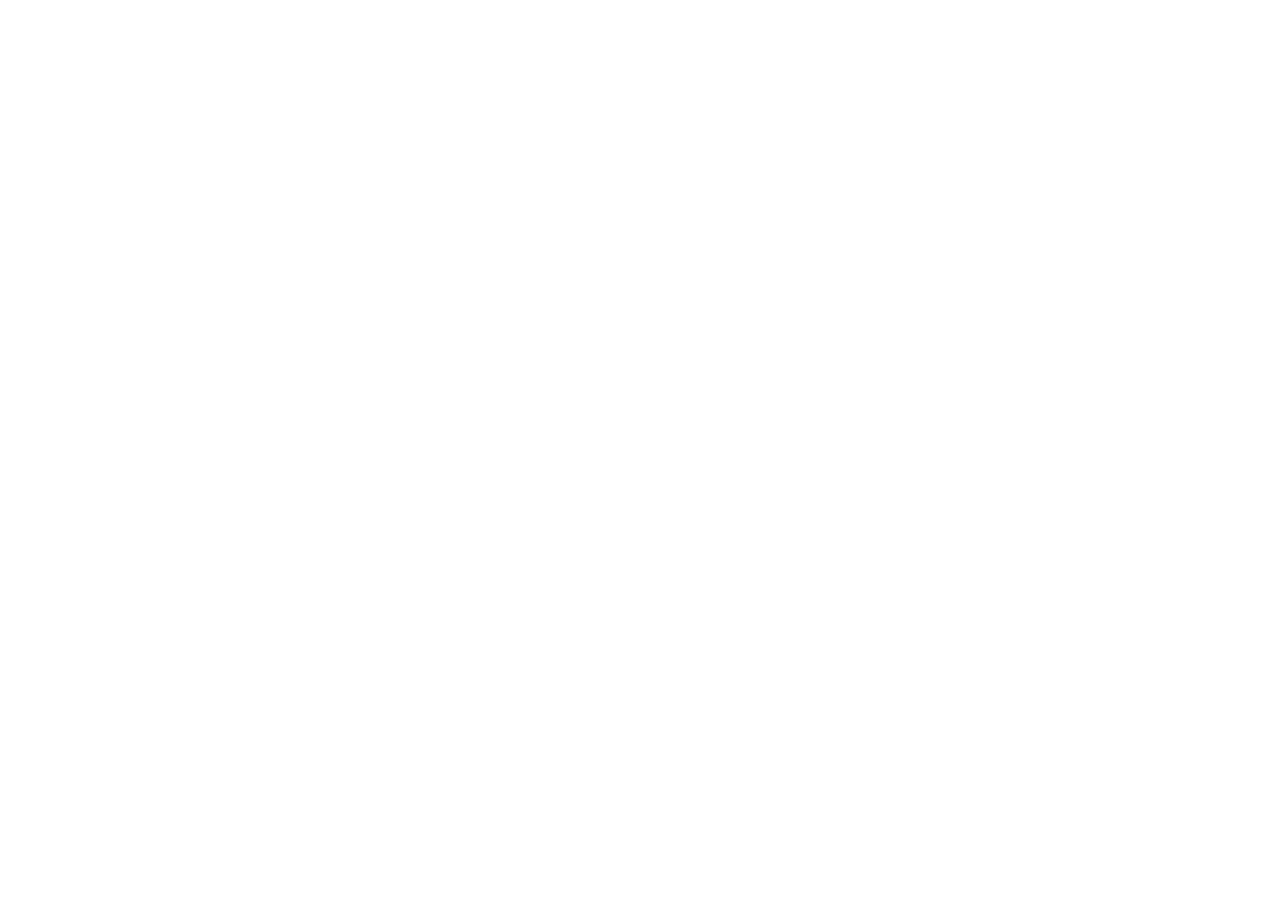
==== recipes/lasagna.html @ 02b939c7 "Add index.html, create recipes directory, and lasagna.html" ====
<!DOCTYPE html>
<html lang="en">
<head>
    <meta charset="UTF-8">
    <meta http-equiv="X-UA-Compatible" content="IE=edge">
    <meta name="viewport" content="width=device-width, initial-scale=1.0">
    <title>Lasagna</title>
</head>
<body>
    
</body>
</html>
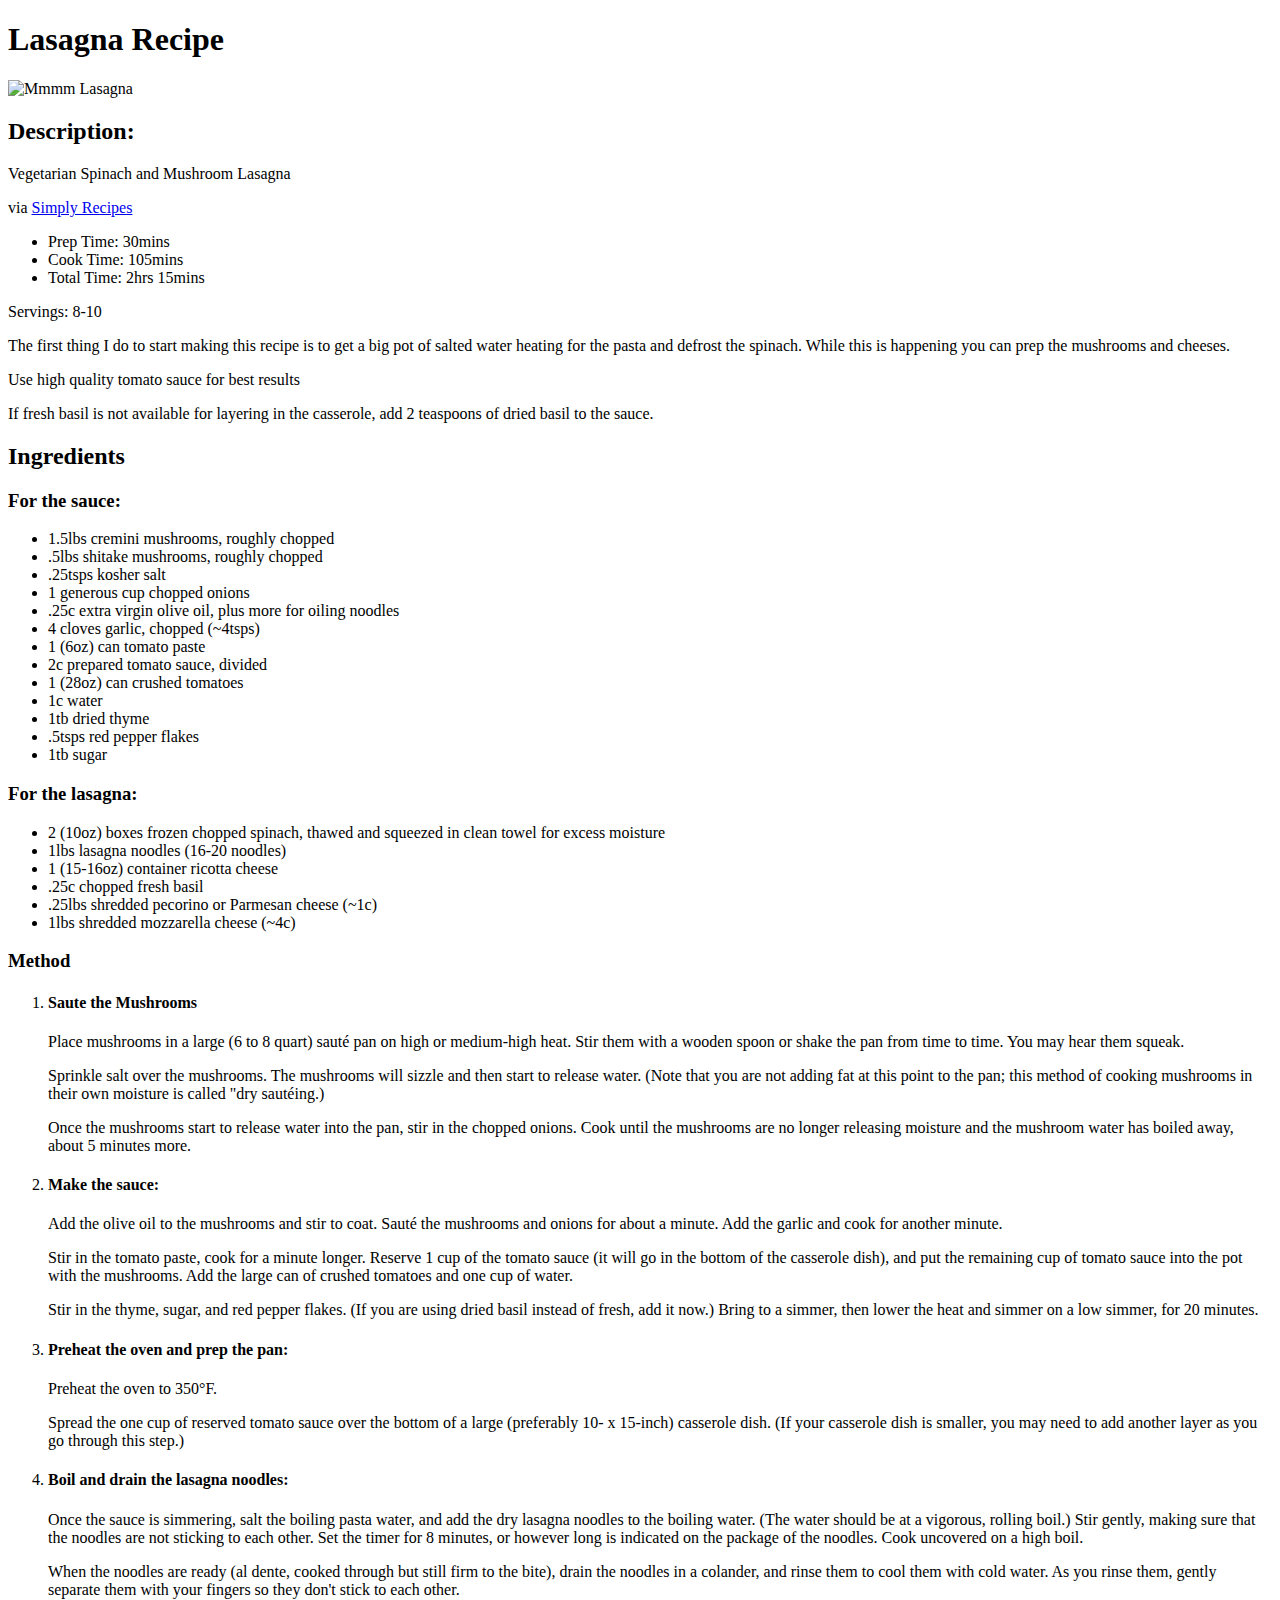
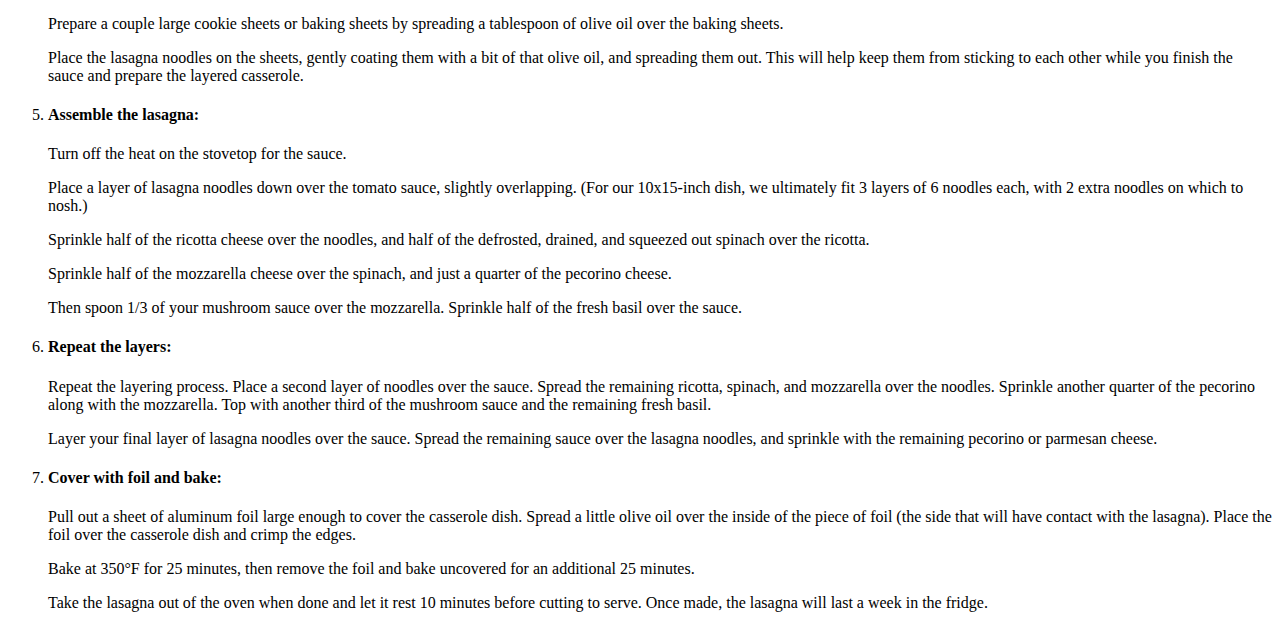
==== commit 734d41e5: "Create Lasagna Recipe and add link to index.html" ====
--- a/recipes/lasagna.html
+++ b/recipes/lasagna.html
@@ -4,9 +4,94 @@
     <meta charset="UTF-8">
     <meta http-equiv="X-UA-Compatible" content="IE=edge">
     <meta name="viewport" content="width=device-width, initial-scale=1.0">
-    <title>Lasagna</title>
+    <title>TOP Recipes | Lasagna</title>
 </head>
 <body>
-    
+    <h1>Lasagna Recipe</h1>
+    <img src="https://www.simplyrecipes.com/thmb/l2zZ_2rFnmkj_HXtZOTE-d4t3Ug=/750x0/filters:no_upscale():max_bytes(150000):strip_icc():format(webp)/__opt__aboutcom__coeus__resources__content_migration__simply_recipes__uploads__2012__11__Vegetarian-Lasagna-LEAD-1-6173a71bfd1347aa8d7659150e87b8f4.jpg" alt="Mmmm Lasagna" />
+    <h2>Description:</h2>
+    <p>Vegetarian Spinach and Mushroom Lasagna</p>
+    <p>via <a href="https://www.simplyrecipes.com/recipes/vegetarian_spinach_and_mushroom_lasagna/">Simply Recipes</a></p>
+    <ul>
+        <li>Prep Time: 30mins</li>
+        <li>Cook Time: 105mins</li>
+        <li>Total Time: 2hrs 15mins</li>
+    </ul>
+    <p>Servings: 8-10</p>
+    <p>The first thing I do to start making this recipe is to get a big pot of salted water heating for the pasta and defrost the spinach. While this is happening you can prep the mushrooms and cheeses.</p>
+    <p>Use high quality tomato sauce for best results</p>
+    <p>If fresh basil is not available for layering in the casserole, add 2 teaspoons of dried basil to the sauce.</p>
+    <h2>Ingredients</h2>
+    <h3>For the sauce:</h3>
+    <ul>
+        <li>1.5lbs cremini mushrooms, roughly chopped</li>
+        <li>.5lbs shitake mushrooms, roughly chopped</li>
+        <li>.25tsps kosher salt</li>
+        <li>1 generous cup chopped onions</li>
+        <li>.25c extra virgin olive oil, plus more for oiling noodles</li>
+        <li>4 cloves garlic, chopped (~4tsps)</li>
+        <li>1 (6oz) can tomato paste</li>
+        <li>2c prepared tomato sauce, divided</li>
+        <li>1 (28oz) can crushed tomatoes</li>
+        <li>1c water</li>
+        <li>1tb dried thyme</li>
+        <li>.5tsps red pepper flakes</li>
+        <li>1tb sugar</li>
+    </ul>
+    <h3>For the lasagna:</h3>
+    <ul>
+        <li>2 (10oz) boxes frozen chopped spinach, thawed and squeezed in clean towel for excess moisture</li>
+        <li>1lbs lasagna noodles (16-20 noodles)</li>
+        <li>1 (15-16oz) container ricotta cheese</li>
+        <li>.25c chopped fresh basil</li>
+        <li>.25lbs shredded pecorino or Parmesan cheese (~1c)</li>
+        <li>1lbs shredded mozzarella cheese (~4c)</li>
+    </ul>
+    <h3>Method</h3>
+    <ol>
+        <li>
+            <h4>Saute the Mushrooms</h4>
+            <p>Place mushrooms in a large (6 to 8 quart) sauté pan on high or medium-high heat. Stir them with a wooden spoon or shake the pan from time to time. You may hear them squeak.</p>
+            <p>Sprinkle salt over the mushrooms. The mushrooms will sizzle and then start to release water. (Note that you are not adding fat at this point to the pan; this method of cooking mushrooms in their own moisture is called "dry sautéing.)</p>
+            <p>Once the mushrooms start to release water into the pan, stir in the chopped onions. Cook until the mushrooms are no longer releasing moisture and the mushroom water has boiled away, about 5 minutes more.</p>
+        </li>
+        <li>
+            <h4>Make the sauce:</h4>
+            <p>Add the olive oil to the mushrooms and stir to coat. Sauté the mushrooms and onions for about a minute. Add the garlic and cook for another minute.</p>
+            <p>Stir in the tomato paste, cook for a minute longer. Reserve 1 cup of the tomato sauce (it will go in the bottom of the casserole dish), and put the remaining cup of tomato sauce into the pot with the mushrooms. Add the large can of crushed tomatoes and one cup of water.</p>
+            <p>Stir in the thyme, sugar, and red pepper flakes. (If you are using dried basil instead of fresh, add it now.) Bring to a simmer, then lower the heat and simmer on a low simmer, for 20 minutes.</p>
+        </li>
+        <li>
+            <h4>Preheat the oven and prep the pan:</h4>
+            <p>Preheat the oven to 350°F.</p>
+            <p> Spread the one cup of reserved tomato sauce over the bottom of a large (preferably 10- x 15-inch) casserole dish. (If your casserole dish is smaller, you may need to add another layer as you go through this step.)</p>
+        </li>
+        <li>
+            <h4>Boil and drain the lasagna noodles:</h4>
+            <p>Once the sauce is simmering, salt the boiling pasta water, and add the dry lasagna noodles to the boiling water. (The water should be at a vigorous, rolling boil.) Stir gently, making sure that the noodles are not sticking to each other. Set the timer for 8 minutes, or however long is indicated on the package of the noodles. Cook uncovered on a high boil.</p>
+            <p>When the noodles are ready (al dente, cooked through but still firm to the bite), drain the noodles in a colander, and rinse them to cool them with cold water. As you rinse them, gently separate them with your fingers so they don't stick to each other.</p>
+            <p>Prepare a couple large cookie sheets or baking sheets by spreading a tablespoon of olive oil over the baking sheets.</p>
+            <p>Place the lasagna noodles on the sheets, gently coating them with a bit of that olive oil, and spreading them out. This will help keep them from sticking to each other while you finish the sauce and prepare the layered casserole.</p>
+        </li>
+        <li>
+            <h4>Assemble the lasagna:</h4>
+            <p>Turn off the heat on the stovetop for the sauce.</p>
+            <p>Place a layer of lasagna noodles down over the tomato sauce, slightly overlapping. (For our 10x15-inch dish, we ultimately fit 3 layers of 6 noodles each, with 2 extra noodles on which to nosh.)</p>
+            <p>Sprinkle half of the ricotta cheese over the noodles, and half of the defrosted, drained, and squeezed out spinach over the ricotta.</p>
+            <p>Sprinkle half of the mozzarella cheese over the spinach, and just a quarter of the pecorino cheese.</p>
+            <p>Then spoon 1/3 of your mushroom sauce over the mozzarella. Sprinkle half of the fresh basil over the sauce.</p>
+        </li>
+        <li>
+            <h4>Repeat the layers:</h4>
+            <p>Repeat the layering process. Place a second layer of noodles over the sauce. Spread the remaining ricotta, spinach, and mozzarella over the noodles. Sprinkle another quarter of the pecorino along with the mozzarella. Top with another third of the mushroom sauce and the remaining fresh basil.</p>
+            <p>Layer your final layer of lasagna noodles over the sauce. Spread the remaining sauce over the lasagna noodles, and sprinkle with the remaining pecorino or parmesan cheese.</p>
+        </li>
+        <li>
+            <h4>Cover with foil and bake:</h4>
+            <p>Pull out a sheet of aluminum foil large enough to cover the casserole dish. Spread a little olive oil over the inside of the piece of foil (the side that will have contact with the lasagna). Place the foil over the casserole dish and crimp the edges.</p>
+            <p>Bake at 350°F for 25 minutes, then remove the foil and bake uncovered for an additional 25 minutes.</p>
+            <p>Take the lasagna out of the oven when done and let it rest 10 minutes before cutting to serve. Once made, the lasagna will last a week in the fridge.</p>
+        </li>
+    </ol>
 </body>
 </html>